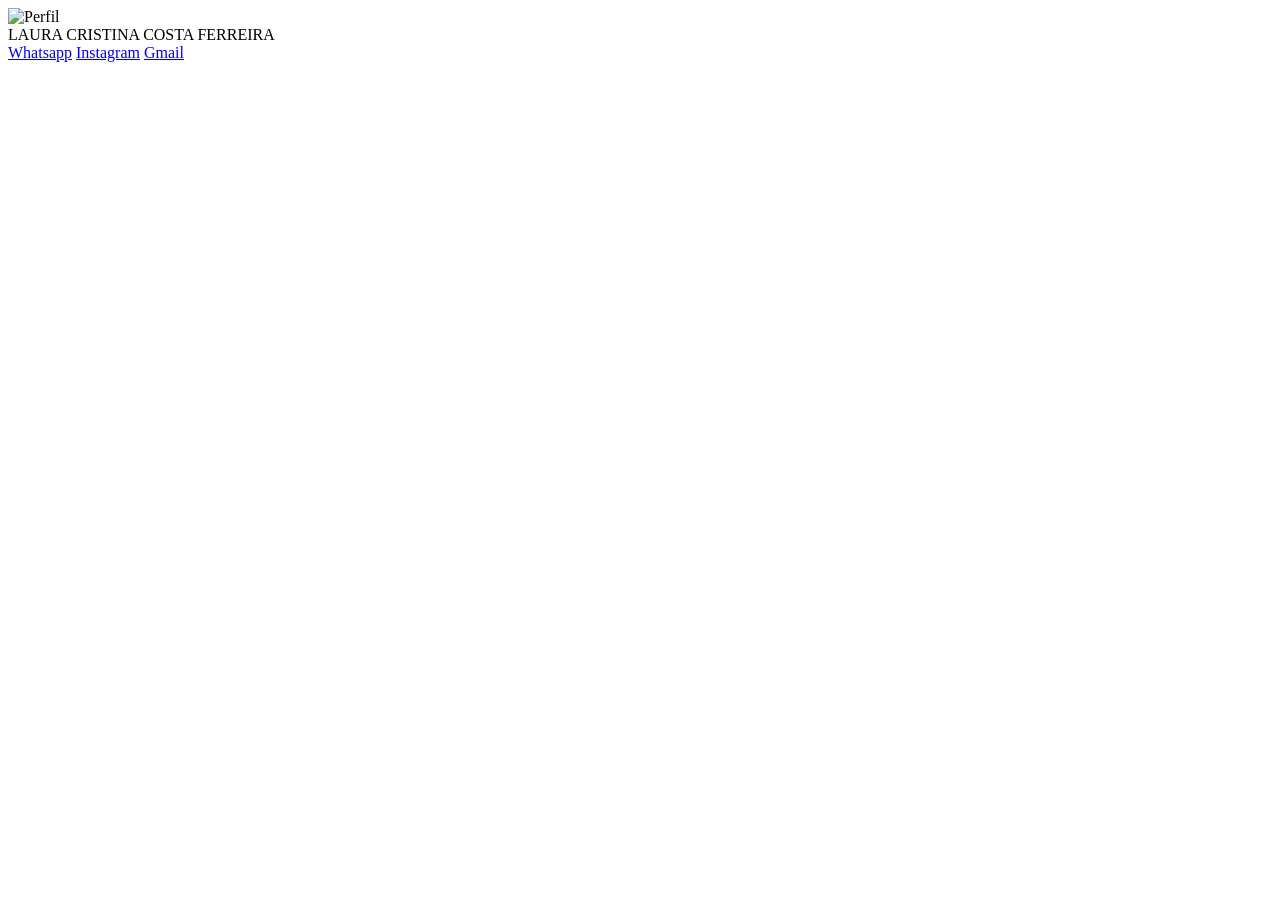
==== index.html @ 7750fb3a "Add files via upload" ====
<!DOCTYPE html>
<html lang="pt-br">
<head>
    <meta charset="UTF-8">
    <meta name="viewport" content="width=device-width, initial-scale=1.0">
    <title>Perfil</title>
    <link rel="stylesheet" href="css/styles.css">
</head>
<body>

<div class="container">
    <img src="img/perfil.png" alt="Perfil" class="profile-img">

    <div class="name">LAURA CRISTINA COSTA FERREIRA</div>

    <a href="https://wa.me/63981145497" class="btn">Whatsapp</a>
    <a href="https://instagram.com/lcristina" class="btn">Instagram</a>
    <a href="mailto:laura.ferreira@estudante.ifto.edu.br" class="btn">Gmail</a>
</div>

</body>
</html>
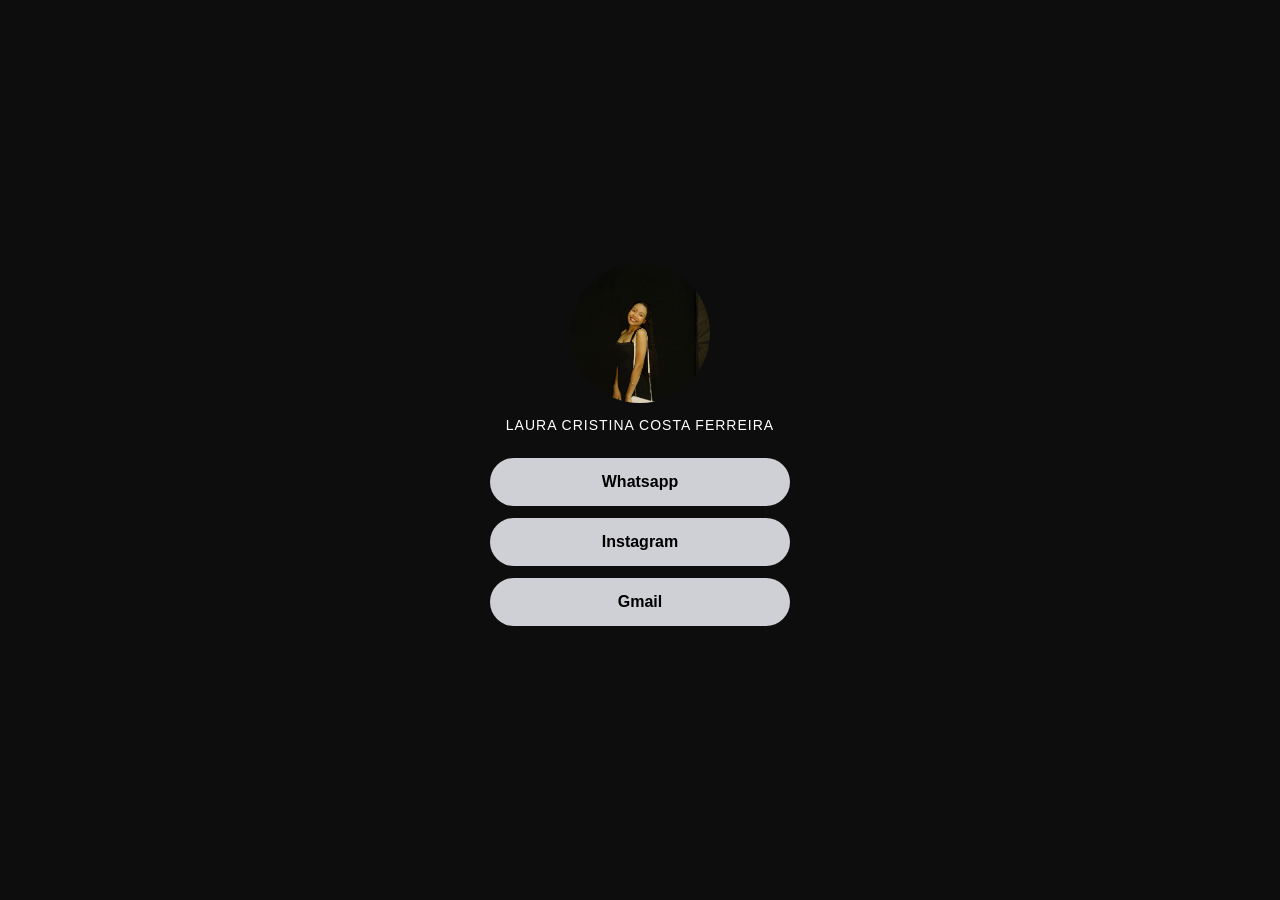
==== commit e5323f4a: "Rename index (1).html to index.html" ====
--- a/index.html
+++ b/index.html
@@ -4,7 +4,7 @@
     <meta charset="UTF-8">
     <meta name="viewport" content="width=device-width, initial-scale=1.0">
     <title>Perfil</title>
-    <link rel="stylesheet" href="css/styles.css">
+    <link rel="stylesheet" href="css/style.css">
 </head>
 <body>
 
@@ -14,9 +14,9 @@
     <div class="name">LAURA CRISTINA COSTA FERREIRA</div>
 
     <a href="https://wa.me/63981145497" class="btn">Whatsapp</a>
-    <a href="https://instagram.com/lcristina" class="btn">Instagram</a>
+    <a href="https://instagram.com/lcristina.ferreira" class="btn">Instagram</a>
     <a href="mailto:laura.ferreira@estudante.ifto.edu.br" class="btn">Gmail</a>
 </div>
 
 </body>
-</html>+</html>
--- a/css/style.css
+++ b/css/style.css
@@ -0,0 +1,46 @@
+body {
+    margin: 0;
+    padding: 0;
+    background: #0d0d0d;
+    font-family: Arial, sans-serif;
+    display: flex;
+    justify-content: center;
+    align-items: center;
+    height: 100vh;
+    color: white;
+}
+
+.container {
+    text-align: center;
+    width: 300px;
+}
+
+.profile-img {
+    width: 140px;
+    height: 140px;
+    border-radius: 50%;
+    object-fit: cover;
+    margin-bottom: 10px;
+}
+
+.name {
+    font-size: 14px;
+    margin-bottom: 25px;
+    letter-spacing: 1px;
+}
+
+.btn {
+    display: block;
+    background: #cfcfd6;
+    color: black;
+    text-decoration: none;
+    padding: 15px;
+    border-radius: 30px;
+    margin: 12px 0;
+    font-weight: bold;
+    transition: 0.3s;
+}
+
+.btn:hover {
+    background: #8c8c91;
+}
